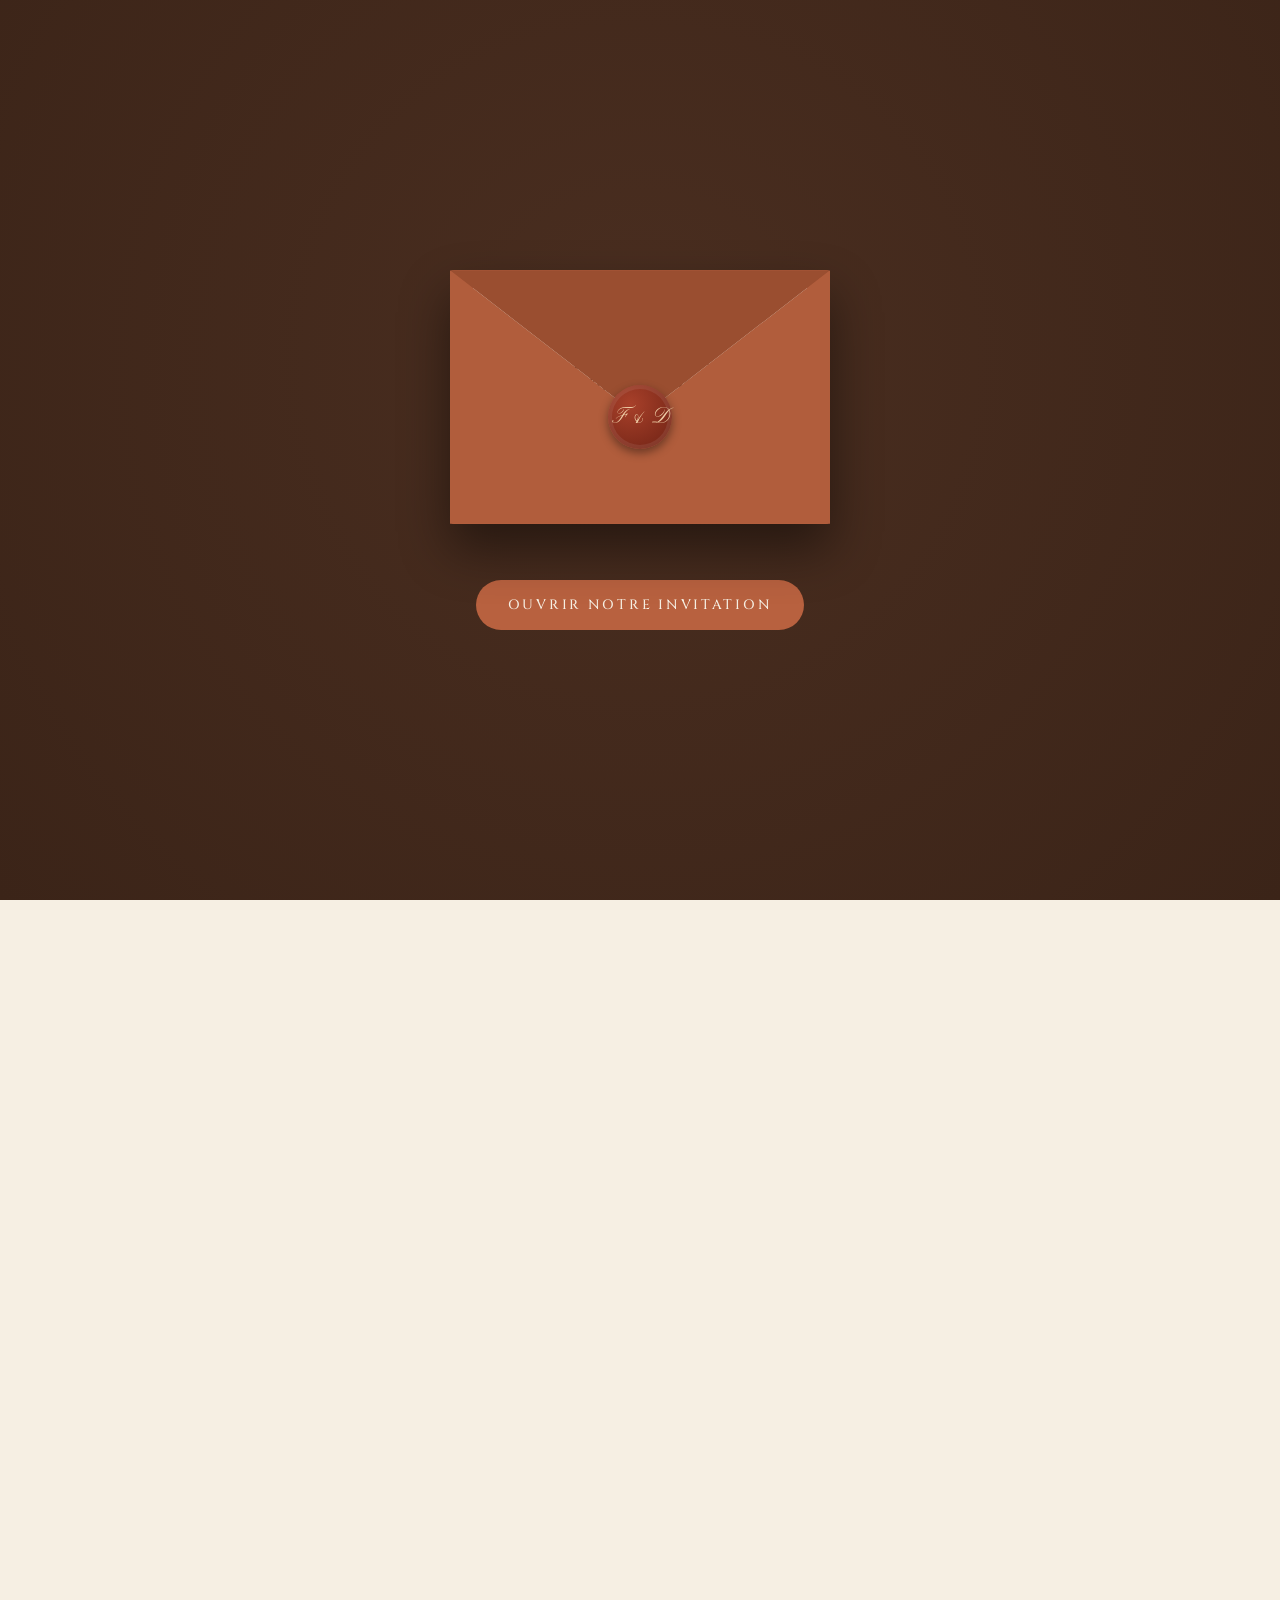
==== index.html @ c8888395 "Remove Google Translate integration Removed Google Translate element from the HTML." ====
<!DOCTYPE html>
<html lang="fr">
<head>
<meta charset="UTF-8">
<meta name="viewport" content="width=device-width, initial-scale=1, viewport-fit=cover">
<title>Fadhel & Sena — 02 janvier 2027</title>
<meta name="theme-color" content="#3b2418">
<meta name="description" content="Vous êtes invités au mariage de Fadhel Judes & Sena Diane.">
<link rel="preconnect" href="https://fonts.googleapis.com">
<link rel="preconnect" href="https://fonts.gstatic.com" crossorigin>
<link href="https://fonts.googleapis.com/css2?family=Bodoni+Moda:wght@400;500&family=Cinzel:wght@400;500&family=Jost:wght@300;400;500&family=Pinyon+Script&display=swap" rel="stylesheet">
<link rel="stylesheet" href="style.css">
</head>
<body class="locked">

<!-- OUVERTURE -->
<div id="intro">
  <div class="env-wrap">
    <div class="env">
      <div class="card"><span class="script" data-bind="cardNames"></span><small class="cinzel" data-bind="date"></small></div>
      <div class="flap"></div>
      <div class="front"></div>
      <div class="seal"><span data-bind="initials"></span></div>
    </div>
  </div>
  <button id="openBtn" class="btn" data-bind="openLabel"></button>
</div>

<main id="site" aria-hidden="true">

  <!-- 1. ACCUEIL -->
  <section id="accueil" class="hero">
    <div class="hero-bg" role="img" aria-label="Photo des mariés"></div>
    <div class="hero-in">
      <p class="cinzel" data-bind="heroKicker"></p>
      <h1 class="script names"><span data-bind="name1"></span><em>&</em><span data-bind="name2"></span></h1>
      <p class="welcome" data-bind="welcome"></p>
      <p class="cinzel date" data-bind="dateLong"></p>
      <div class="count" id="count" aria-live="off">
        <div><b id="cd">0</b><span>jours</span></div>
        <div><b id="ch">0</b><span>heures</span></div>
        <div><b id="cm">0</b><span>minutes</span></div>
        <div><b id="cs">0</b><span>secondes</span></div>
      </div>
    </div>
  </section>

  <!-- 2. HISTOIRE -->
  <section id="histoire" class="sec">
    <p class="cinzel kick reveal" data-bind="storyKicker"></p>
    <h2 class="split" data-bind="storyTitle"></h2>
    <div class="timeline" id="timeline"><div class="line"><i id="lineFill"></i></div></div>
  </section>

  <!-- 3. GALERIE -->
  <section id="galerie" class="sec alt">
    <p class="cinzel kick reveal" data-bind="galKicker"></p>
    <h2 class="split" data-bind="galTitle"></h2>
    <div class="gallery" id="gallery"></div>
  </section>

  <!-- 4. PROGRAMME -->
  <section id="programme" class="sec">
    <p class="cinzel kick reveal" data-bind="progKicker"></p>
    <h2 class="split" data-bind="progTitle"></h2>
    <ul class="program" id="program"></ul>
  </section>

  <!-- 5. LIEU -->
  <section id="lieu" class="sec alt">
    <p class="cinzel kick reveal" data-bind="placeKicker"></p>
    <h2 class="split" data-bind="placeTitle"></h2>
    <div class="reveal place">
      <p class="venue" data-bind="venue"></p>
      <p data-bind="address"></p>
      <p data-bind="placeNote"></p>
      <a class="btn" id="mapBtn" target="_blank" rel="noopener" data-bind="mapLabel"></a>
    </div>
  </section>

  <!-- 6. INFOS -->
  <section id="infos" class="sec">
    <p class="cinzel kick reveal" data-bind="infoKicker"></p>
    <h2 class="split" data-bind="infoTitle"></h2>
    <div class="infos" id="infos"></div>
  </section>

  <!-- 7. RSVP -->
  <section id="rsvp" class="sec alt">
    <p class="cinzel kick reveal" data-bind="rsvpKicker"></p>
    <h2 class="split" data-bind="rsvpTitle"></h2>
    <p class="reveal" data-bind="rsvpText"></p>
    <form id="rsvpForm" class="reveal form">
      <input name="nom" placeholder="Votre nom et prénom" required autocomplete="name">
      <select name="presence">
        <option>Je serai présent(e)</option>
        <option>Je ne pourrai pas venir</option>
      </select>
      <input name="nb" type="number" min="1" max="10" value="1" aria-label="Nombre de personnes">
      <textarea name="msg" rows="3" placeholder="Un petit mot pour les mariés (facultatif)"></textarea>
      <button class="btn" type="submit" data-bind="rsvpButton"></button>
    </form>
    <p class="cinzel deadline reveal" data-bind="deadline"></p>
  </section>

  <!-- 8. PIED DE PAGE -->
  <footer>
    <p class="script reveal" data-bind="thanks"></p>
    <div class="monogram reveal" data-bind="initials"></div>
    <p class="cinzel reveal" data-bind="hashtag"></p>
  </footer>
</main>

<script src="script.js"></script>
</body>
</html>
---- style.css ----
:root{
  --cream:#f6efe3; --cream2:#efe3d0; --terra:#b8613f; --terra-d:#9a4e30; --brown:#3b2418;
  --ease:cubic-bezier(.22,.61,.36,1);
}
*{box-sizing:border-box;margin:0;padding:0}
html{scroll-behavior:smooth;-webkit-text-size-adjust:100%}
body{font-family:'Jost',sans-serif;font-weight:300;color:var(--brown);background:var(--cream);line-height:1.7;font-size:17px;overflow-x:hidden}
body.locked{overflow:hidden;height:100svh}
.script{font-family:'Pinyon Script',cursive;font-weight:400}
.cinzel{font-family:'Cinzel',serif;letter-spacing:.22em;text-transform:uppercase;font-size:.78rem}
h2{font-family:'Bodoni Moda',serif;font-weight:400;font-size:clamp(1.9rem,8vw,2.8rem);line-height:1.2;margin-bottom:2rem}
.btn{display:inline-block;font:500 .85rem 'Cinzel',serif;letter-spacing:.2em;text-transform:uppercase;background:var(--terra);color:var(--cream);border:0;padding:1rem 2rem;border-radius:50px;cursor:pointer;text-decoration:none;transition:background .6s var(--ease),transform .6s var(--ease)}
.btn:hover{background:var(--terra-d);transform:translateY(-2px)}

/* ===== OUVERTURE ===== */
#intro{position:fixed;inset:0;z-index:100;background:radial-gradient(circle at 50% 40%,#4a2e20,var(--brown));display:flex;flex-direction:column;align-items:center;justify-content:center;gap:3.5rem;transition:opacity 1.6s var(--ease),visibility 1.6s}
#intro.done{opacity:0;visibility:hidden}
.env-wrap{perspective:1200px;width:min(84vw,380px)}
.env{position:relative;width:100%;aspect-ratio:3/2;background:var(--terra);border-radius:4px;box-shadow:0 25px 50px rgba(0,0,0,.45)}
.card{position:absolute;left:6%;right:6%;top:6%;height:88%;background:var(--cream);z-index:2;display:flex;flex-direction:column;align-items:center;justify-content:center;gap:.5rem;text-align:center;border-radius:3px;transition:transform 1.4s var(--ease) 1.1s;color:var(--brown)}
.card .script{font-size:clamp(1.7rem,8vw,2.4rem)}
.card small{font-size:.6rem}
.flap{position:absolute;top:0;left:0;width:100%;height:58%;background:var(--terra-d);clip-path:polygon(0 0,100% 0,50% 100%);transform-origin:top;z-index:4;transition:transform 1.1s var(--ease),z-index 0s .55s}
.front{position:absolute;inset:0;z-index:3;background:var(--terra);clip-path:polygon(0 0,50% 58%,100% 0,100% 100%,0 100%);filter:brightness(.96)}
.seal{position:absolute;left:50%;top:58%;width:64px;height:64px;margin:-32px 0 0 -32px;border-radius:50%;z-index:5;background:radial-gradient(circle at 35% 30%,#a8402a,#6e2214);box-shadow:0 4px 10px rgba(0,0,0,.4),inset 0 0 0 4px rgba(255,255,255,.08);display:grid;place-items:center;color:#f0cfa8;font:400 1.35rem 'Pinyon Script',cursive;transition:opacity .6s var(--ease),transform .6s var(--ease)}
.env.open .seal{opacity:0;transform:scale(.8)}
.env.open .flap{transform:rotateX(180deg);z-index:1}
.env.open .card{transform:translateY(-62%)}
#openBtn{transition:opacity .8s}
#openBtn.hide{opacity:0;pointer-events:none}

/* ===== SITE ===== */
#site{opacity:0;transition:opacity 1.8s var(--ease)}
#site.show{opacity:1}
.hero{position:relative;min-height:100svh;display:flex;align-items:center;justify-content:center;text-align:center;color:var(--cream);overflow:hidden;background:var(--brown)}
.hero-bg{position:absolute;inset:-5%;background:url(Photo/accueil.jpg) center/cover;animation:zoom 22s ease-out forwards}
.hero::after{content:"";position:absolute;inset:0;background:linear-gradient(180deg,rgba(59,36,24,.45),rgba(59,36,24,.7))}
@keyframes zoom{from{transform:scale(1.12)}to{transform:scale(1)}}
.hero-in{position:relative;z-index:2;padding:2rem 1.2rem}
.names{font-size:clamp(3.2rem,17vw,6.5rem);line-height:1.05;margin:1rem 0}
.names span,.names em{display:block}
.names em{font-size:.5em;color:#e0a785;font-style:normal}
.welcome{max-width:30ch;margin:0 auto 1.4rem;font-size:1.05rem}
.date{color:#e8c3a8;margin-bottom:2rem}
.count{display:flex;gap:.7rem;justify-content:center}
.count div{width:4.4rem;padding:.8rem 0;border:1px solid rgba(246,239,227,.4);border-radius:6px;backdrop-filter:blur(4px);background:rgba(59,36,24,.25)}
.count b{display:block;font:400 1.7rem 'Bodoni Moda',serif}
.count span{font-size:.62rem;letter-spacing:.15em;text-transform:uppercase}

.sec{padding:5rem 1.5rem;text-align:center}
.sec.alt{background:var(--cream2)}
.kick{color:var(--terra);margin-bottom:.8rem}
.sec>p:not(.kick){max-width:34rem;margin-inline:auto}

/* Révélations */
.reveal{opacity:0;transform:translateY(28px);transition:opacity 1.4s var(--ease),transform 1.4s var(--ease)}
.reveal.in{opacity:1;transform:none}
.split .w{display:inline-block;overflow:hidden;vertical-align:top}
.split .w>span{display:inline-block;transform:translateY(110%);transition:transform 1.2s var(--ease);transition-delay:calc(var(--i)*.12s)}
.split.in .w>span{transform:none}

/* Frise */
.timeline{position:relative;max-width:30rem;margin:0 auto;text-align:left;padding-left:2.4rem}
.line{position:absolute;left:.55rem;top:0;bottom:0;width:2px;background:rgba(184,97,63,.2)}
.line i{display:block;width:100%;height:100%;background:var(--terra);transform-origin:top;transform:scaleY(0)}
.t-item{position:relative;padding-bottom:3rem}
.t-item::before{content:"";position:absolute;left:-2.2rem;top:.4rem;width:14px;height:14px;border-radius:50%;background:var(--cream);border:2px solid var(--terra)}
.t-item .cinzel{color:var(--terra)}
.t-item h3{font:400 1.5rem 'Bodoni Moda',serif;margin:.2rem 0 .4rem}

/* Galerie */
.gallery{display:grid;gap:1.2rem;max-width:34rem;margin:0 auto}
.g{height:min(70vw,340px);overflow:hidden;border-radius:6px;background:var(--cream2);box-shadow:0 14px 30px rgba(59,36,24,.18)}
.g img{width:100%;height:125%;object-fit:cover;display:block;will-change:transform}

/* Programme */
.program{list-style:none;max-width:28rem;margin:0 auto}
.program li{display:flex;gap:1.2rem;align-items:baseline;padding:1.1rem 0;border-bottom:1px solid rgba(59,36,24,.15);text-align:left}
.program .cinzel{color:var(--terra);min-width:4.5rem}
.program b{font:400 1.2rem 'Bodoni Moda',serif;display:block}

.venue{font:400 1.6rem 'Bodoni Moda',serif;margin-bottom:.4rem}
.place .btn{margin-top:1.6rem}

.infos{display:grid;gap:1.2rem;max-width:34rem;margin:0 auto}
.info{padding:1.6rem;border:1px solid rgba(184,97,63,.4);border-radius:6px}
.info h3{font:400 1.25rem 'Bodoni Moda',serif;margin:.3rem 0}

.form{display:grid;gap:.9rem;max-width:26rem;margin:2rem auto 0;text-align:left}
.form input,.form select,.form textarea{width:100%;font:300 1rem 'Jost',sans-serif;padding:.9rem 1rem;background:var(--cream);border:1px solid rgba(59,36,24,.3);border-radius:6px;color:var(--brown)}
.form input:focus,.form select:focus,.form textarea:focus{outline:2px solid var(--terra);border-color:transparent}
.deadline{margin-top:2rem;color:var(--terra)}

footer{background:var(--brown);color:var(--cream);text-align:center;padding:5rem 1.5rem calc(4rem + env(safe-area-inset-bottom))}
footer .script{font-size:2.3rem;margin-bottom:1.5rem}
.monogram{font:400 2.4rem 'Bodoni Moda',serif;letter-spacing:.15em;margin-bottom:1rem;color:#e0a785}

@media(min-width:700px){
  .gallery{grid-template-columns:1fr 1fr;max-width:44rem}
  .names span,.names em{display:inline-block;margin:0 .2em}
}
@media(prefers-reduced-motion:reduce){
  *,*::before,*::after{animation:none!important;transition-duration:.01ms!important;transition-delay:0s!important;scroll-behavior:auto!important}
  .reveal,.split .w>span{opacity:1;transform:none}
  .line i{transform:none}
  .hero-bg{transform:none}
}
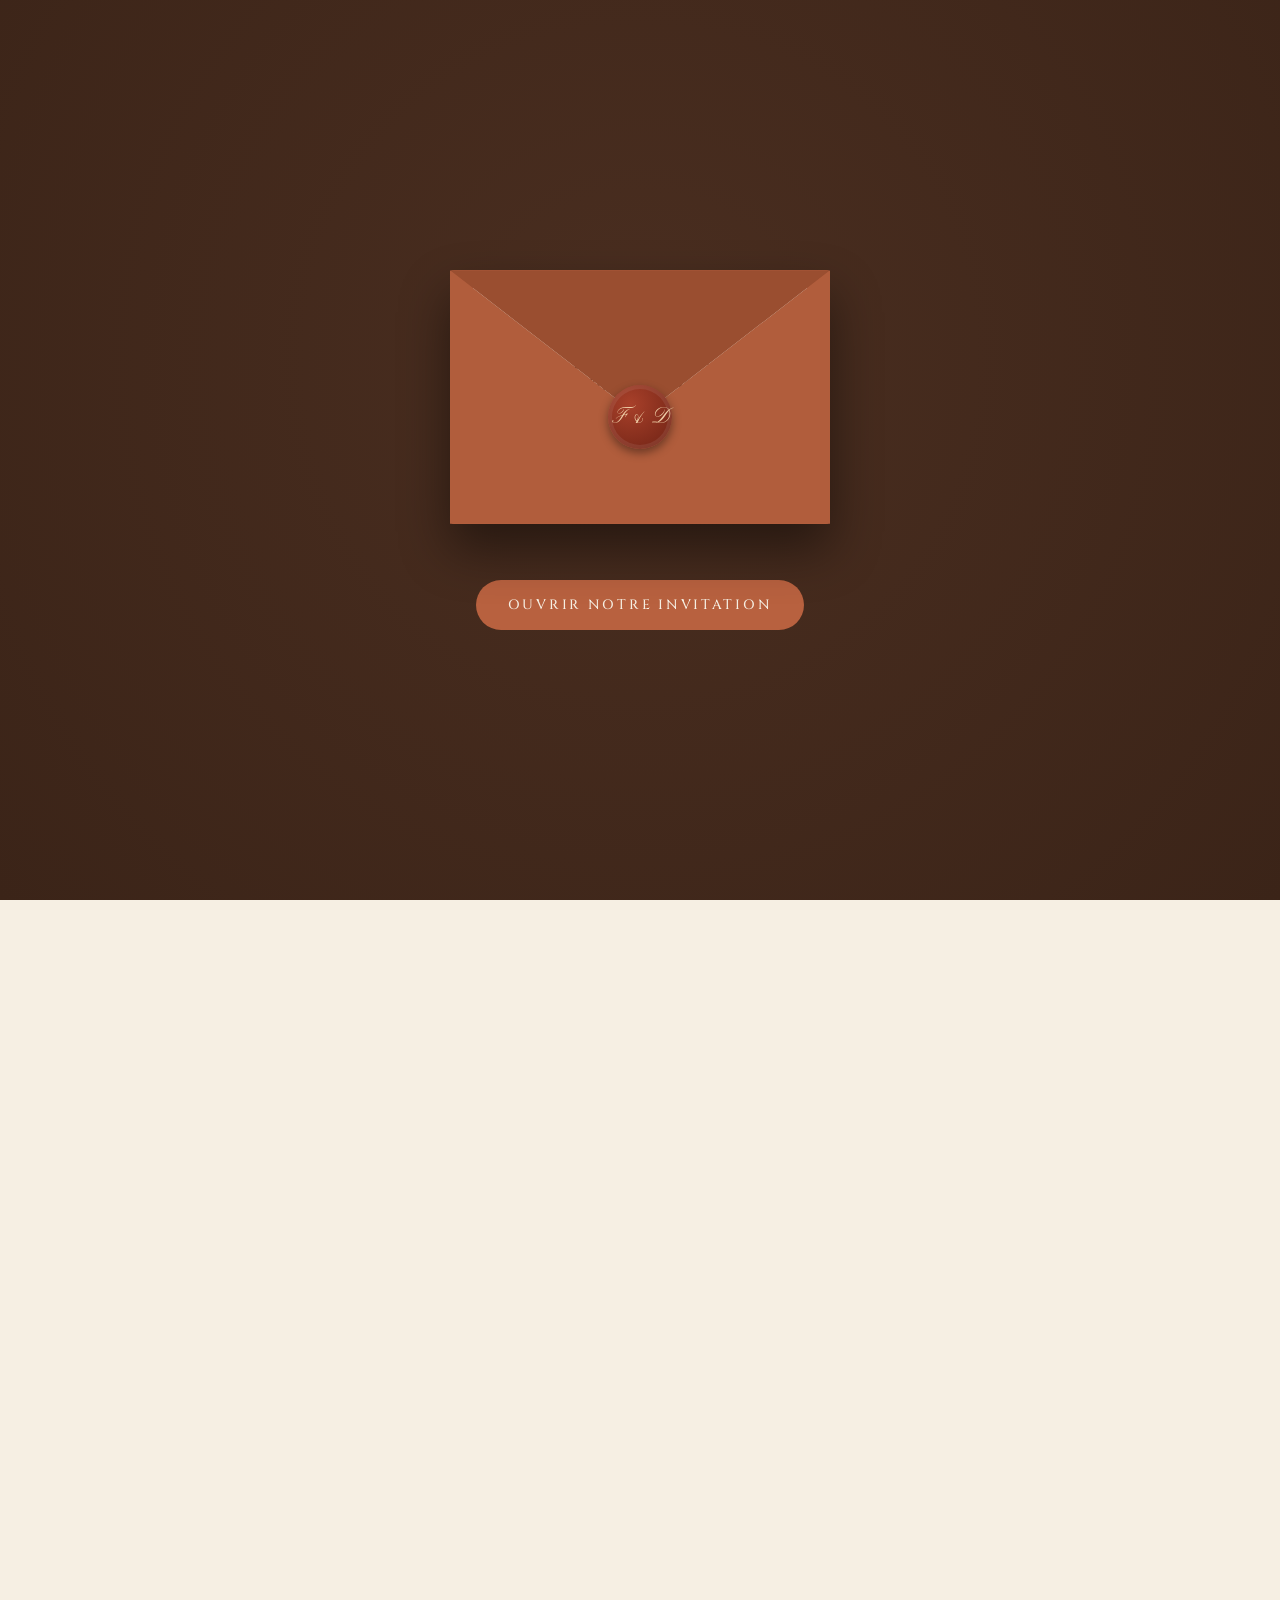
==== commit 10c670f7: "Change heading from h2 to h3 for placeTitle" ====
--- a/index.html
+++ b/index.html
@@ -69,7 +69,7 @@
   <!-- 5. LIEU -->
   <section id="lieu" class="sec alt">
     <p class="cinzel kick reveal" data-bind="placeKicker"></p>
-    <h2 class="split" data-bind="placeTitle"></h2>
+    <h3 class="split" data-bind="placeTitle"></h3>
     <div class="reveal place">
       <p class="venue" data-bind="venue"></p>
       <p data-bind="address"></p>
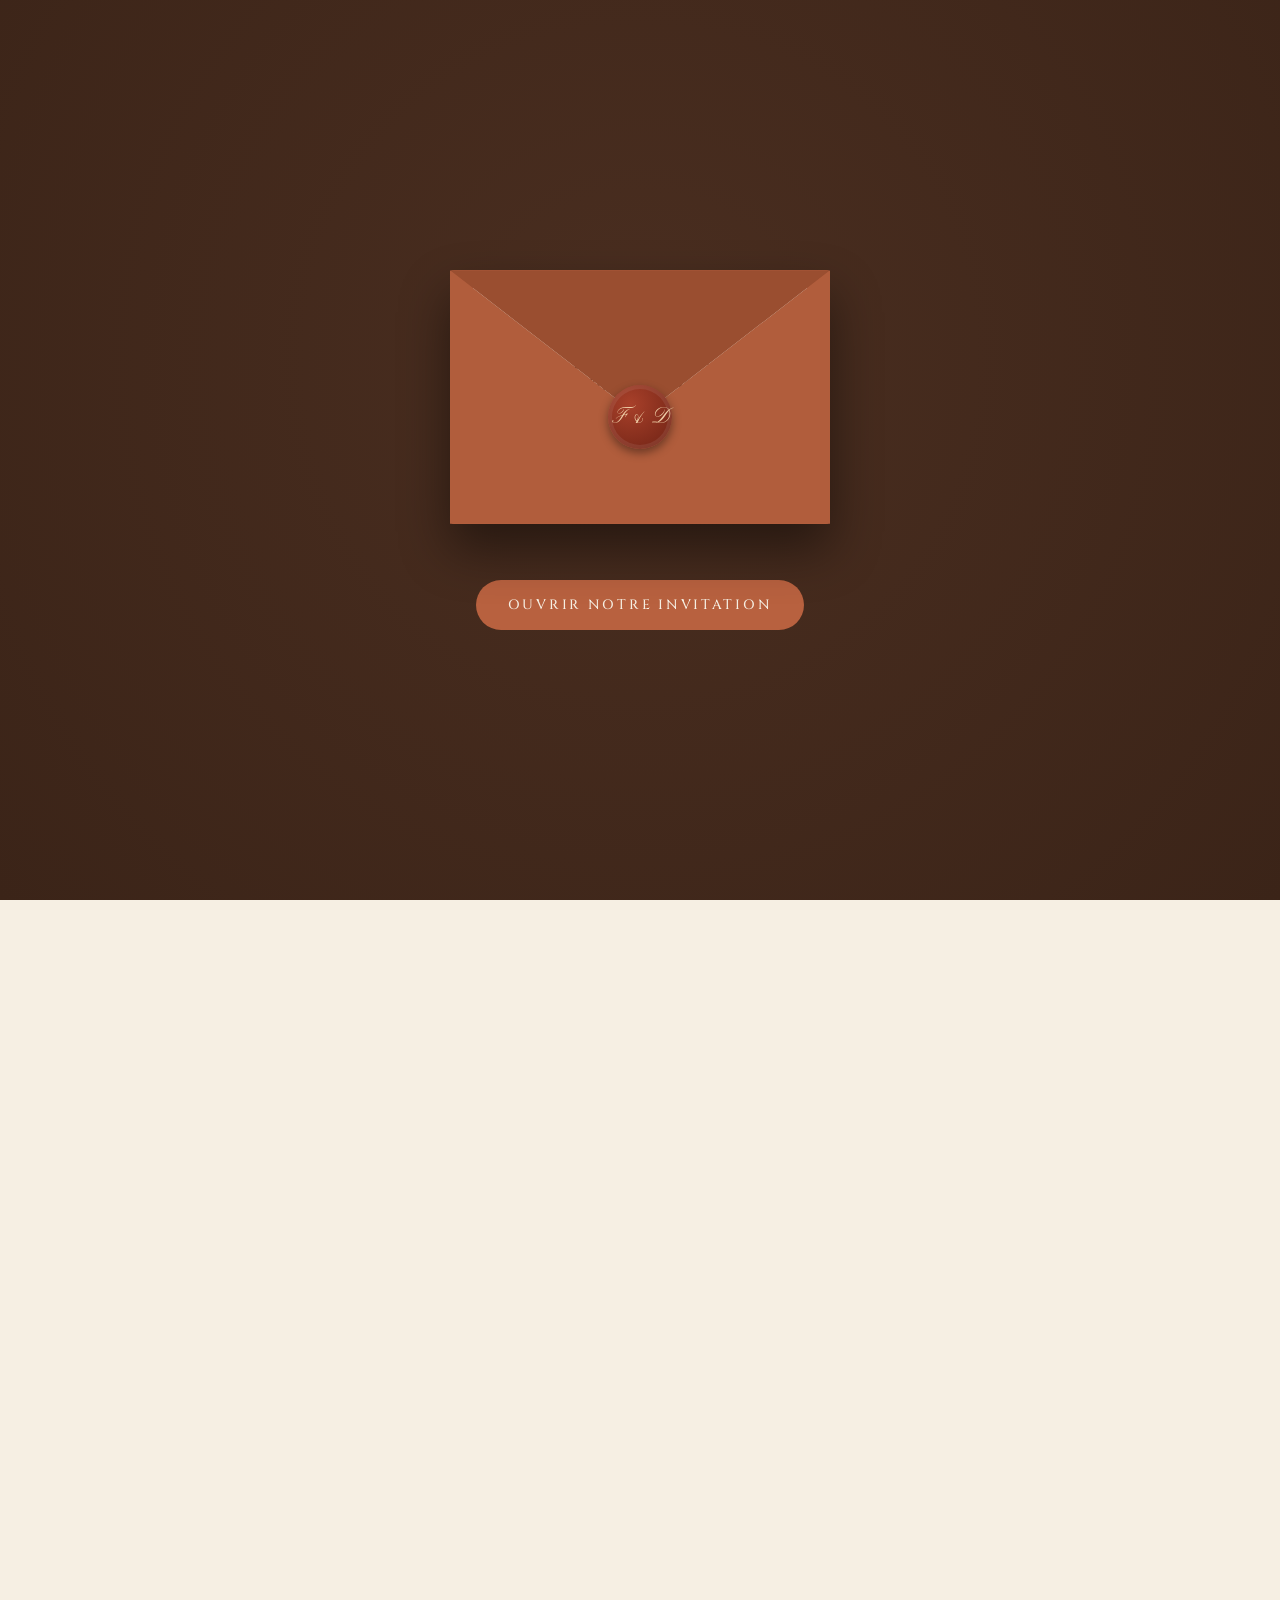
==== commit 8f22adf2: "Rename section 'infos' to 'informations'" ====
--- a/index.html
+++ b/index.html
@@ -12,7 +12,7 @@
 <link rel="stylesheet" href="style.css">
 </head>
 <body class="locked">
-
+  <audio id="musique" src="./musique/ed.mp3" loop preload="auto"></audio>
 <!-- OUVERTURE -->
 <div id="intro">
   <div class="env-wrap">
@@ -79,7 +79,7 @@
   </section>
 
   <!-- 6. INFOS -->
-  <section id="infos" class="sec">
+  <section id="informations" class="sec">
     <p class="cinzel kick reveal" data-bind="infoKicker"></p>
     <h2 class="split" data-bind="infoTitle"></h2>
     <div class="infos" id="infos"></div>
